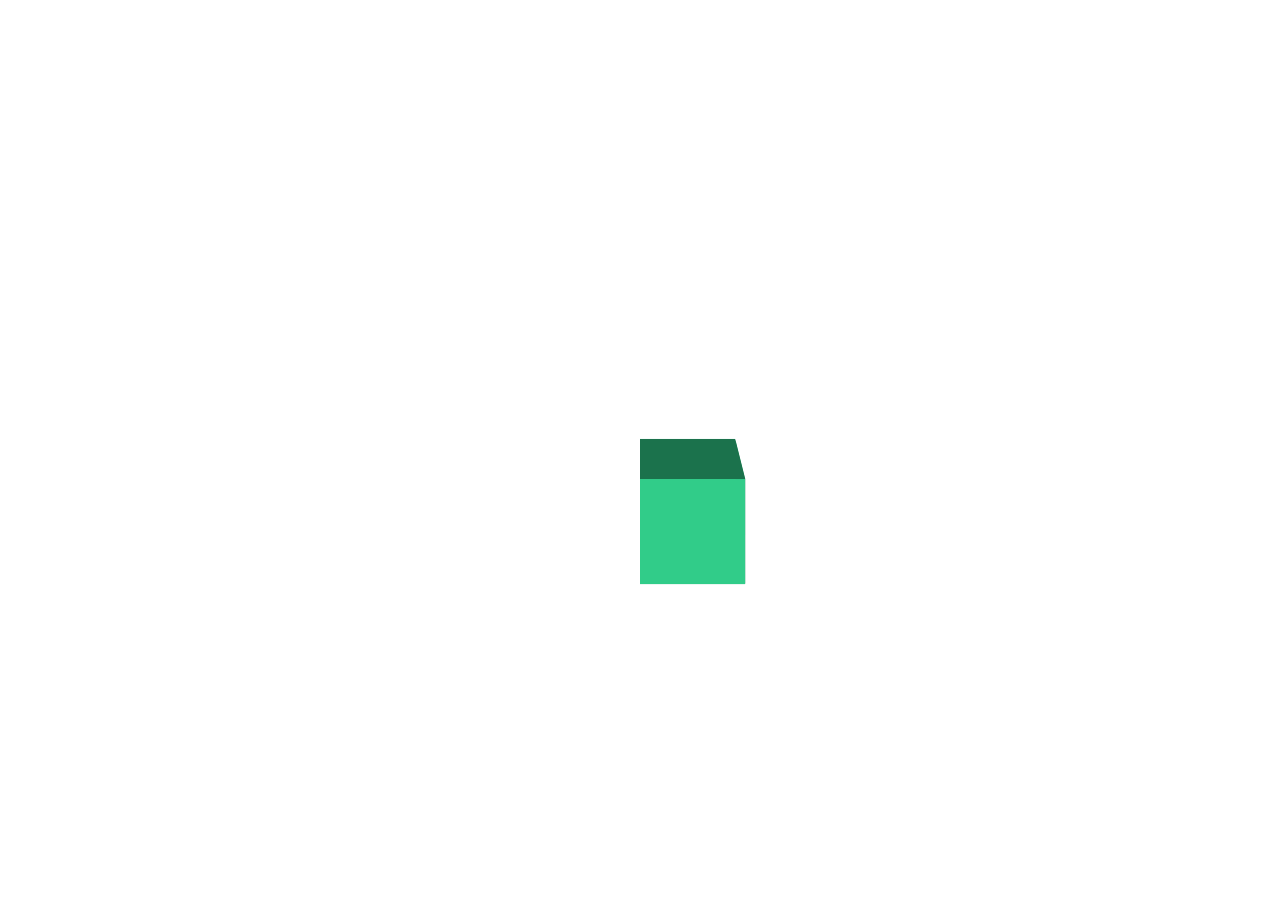
==== animation cube/index.html @ c88a6596 "first work" ====
<!DOCTYPE html>
<html>

<head>
    <title>Cube</title>
    <link rel="stylesheet" type="text/css" href="style.css">
    <meta charset="utf-8">
    <meta name="viewport" content="width=device-width, initial-scale=1">
</head>

<body>
    <div class="flex-wrapper">
        <div class="cube">
            <div class="cube__side cube__side--front"></div>
            <div class="cube__side cube__side--back"></div>
            <div class="cube__side cube__side--right"></div>
            <div class="cube__side cube__side--left"></div>
            <div class="cube__side cube__side--top"></div>
            <div class="cube__side cube__side--bottom"></div>
        </div>
    </div>
</body>


</html>
---- animation cube/style.css ----
.flex-wrapper {
    height: 100vh;
    display: flex;
    justify-content: center;
    align-items: center;
    perspective: 1000px;
    perspective-origin: center 50px;
}

.cube {
    position: relative;
    transform-style: preserve-3d;
    animation: rotate 10s;
    animation-iteration-count: infinite;
    animation-timing-function: linear;
}

.cube__side {
    position: absolute;
    width: 100px;
    height: 100px;
}

.cube__side--front, .cube__side--back {
    background-color: #31cc89;
}

.cube__side--left, .cube__side--right {
    background-color: #228f60;
}

.cube__side--top, .cube__side--bottom {
    background-color: #1b724c;
}

.cube__side--top {
    transform: translateY(-50px) rotateX(90deg);
}

.cube__side--bottom {
    transform: translateY(50px) rotateX(90deg);
}

.cube__side--left {
    transform: translateX(-50px) rotateY(90deg);
}

.cube__side--right {
    transform: translateX(50px) rotateY(90deg);
}

.cube__side--front {
    transform: translateZ(-50px);
}

.cube__side--back {
    transform: translateZ(50px);
}

@keyframes rotate {
    100% {
        transform: rotateY(360deg);
    }
}
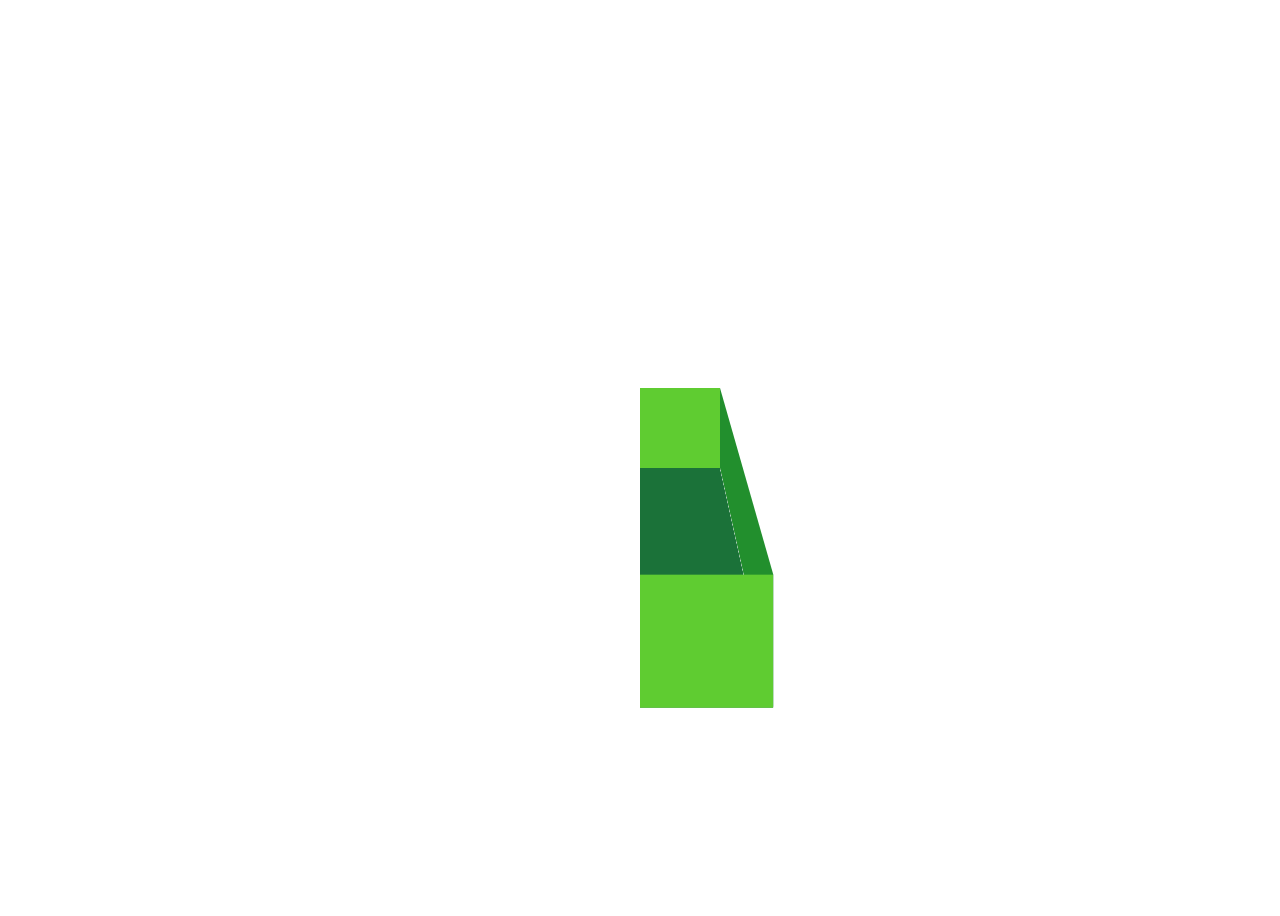
==== commit 2edcdd40: "Add files via upload" ====
--- a/animation cube/index.html
+++ b/animation cube/index.html
@@ -15,7 +15,6 @@
             <div class="cube__side cube__side--back"></div>
             <div class="cube__side cube__side--right"></div>
             <div class="cube__side cube__side--left"></div>
-            <div class="cube__side cube__side--top"></div>
             <div class="cube__side cube__side--bottom"></div>
         </div>
     </div>
--- a/animation cube/style.css
+++ b/animation cube/style.css
@@ -3,14 +3,14 @@
     display: flex;
     justify-content: center;
     align-items: center;
-    perspective: 1000px;
-    perspective-origin: center 50px;
+    perspective: 200px;
+    perspective-origin: center 100px;
 }
 
 .cube {
     position: relative;
     transform-style: preserve-3d;
-    animation: rotate 10s;
+    animation: rotate 20s;
     animation-iteration-count: infinite;
     animation-timing-function: linear;
 }
@@ -22,15 +22,15 @@
 }
 
 .cube__side--front, .cube__side--back {
-    background-color: #31cc89;
+    background-color: #5fcc31;
 }
 
 .cube__side--left, .cube__side--right {
-    background-color: #228f60;
+    background-color: #228f2d;
 }
 
 .cube__side--top, .cube__side--bottom {
-    background-color: #1b724c;
+    background-color: #1b7239;
 }
 
 .cube__side--top {
